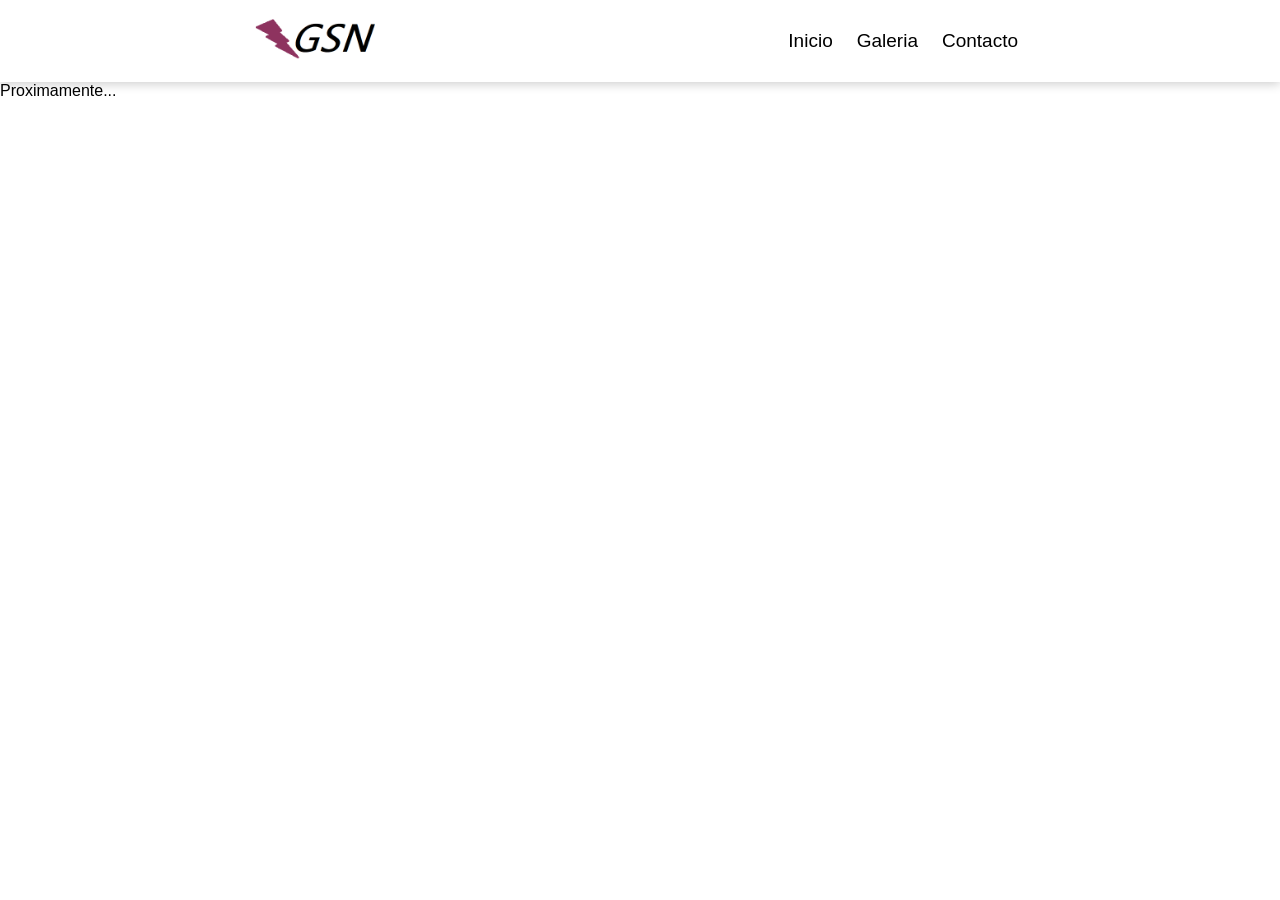
==== contacto.html @ 832ba258 "Organizacion de archivos en directorio" ====
<!DOCTYPE html>
<html lang="es">
	<head>
		<title>Gráfica San Nicolas</title>
		<meta charset="UTF-8">
		<meta name="viewport" content="width=device-width, initial-scale=1.0">

		<script src="js/header.js" defer></script>
		<!-- Hoja de estilos -->
		<link rel="stylesheet" href="css/styles.css">
	</head>
	<body>
		<header>
			<gsn-nav></gsn-nav>
		</header>
		<main>
            <div>
                Proximamente...
            </div>
		</main>
		

	</body>
</html>
---- css/styles.css ----
/*Aqui empieza lo del Header*/
:root{
  --gsn: #533745;
  --gsn-claro: #C58194;
  --gsn-oscuro: #49313D;
  --bg-gris:#D3D3D3;
  --bg-blanco: #fff
  --texto-nav: #fff;
  --linea-fin: #fff;
}
*{
	margin:0px;
	padding:0px;
	box-sizing: border-box;
	font-family: 'Lucida Grande', 'Lucida Sans Unicode', Verdana, sans-serif;	
	background-color: var(--bg-blanco);
}
.navbar{
	display:flex;
	justify-content: space-between;
	height:100%;
	align-items: center;
	background-color: var(--bg-blanco);
	/* background-color: var(--gsn); */
	padding:0px 250px;
	/* padding:18px 100px; */
	box-shadow: 0 2px 10px rgba(0,0,0,0.2);
}
.navbar .logo{
	width: auto;
    height: auto; 
    max-width: 100%;
    /* border: 0; */
}
/* .navbar .logo{ */
	/* color:var(--texto-nav); */
	/* font-size:28px; */
	/* font-weight:bold; */
/* } */
.navbar ul{
	display:flex;
	height:100%;
	justify-content: center;
}
.navbar ul li{
	display:flex;
	list-style: none;
	height:100%;
	position:relative;
	padding:0px 10px;
	/* padding:0px 2px; */
}
.navbar ul li:hover{
	background-color: var(--bg-gris);
}
.navbar ul li a{
	color:var(--texto-nav);
	text-decoration:none;
	font-size:19px;
	height:100%;
	height:100%;
	padding:30px 2px;
	position: relative;
  transition: color 0.3s ease-in-out;
}
.navbar ul li::before{
    content: "";
    position: absolute;
    bottom: 0;
    left: 0;
    width: 100%;
    height: 3px;
    background: linear-gradient(to right, var(--gsn-claro), var(--gsn-claro));
    transform: scaleX(0);
    transform-origin: bottom right;
    transition: transform 0.3s ease-in-out;
}
.navbar ul li:hover::before{
    transform: scaleX(1);
    transform-origin: bottom left;
}
.navbar ul li a:hover{
	color:var(--gsn-claro);
}


/*Aqui empieza lo del Main*/
.container {
  height: 80vh;
  position: relative;
  text-align: center;
  color: white;
  /* align-items: center; */
  overflow:hidden;
  background-color: black;
}
.container img{
  width: 100%;
  height: 100%;
  object-fit: cover;
  object-position: center;
  opacity: 50%;
}
/* Leyenda */
.leyenda {
  position: absolute;
  top: 25%;
  left: 20%;
  font-size:x-large;
  width:35vw;
  text-align: left;
}
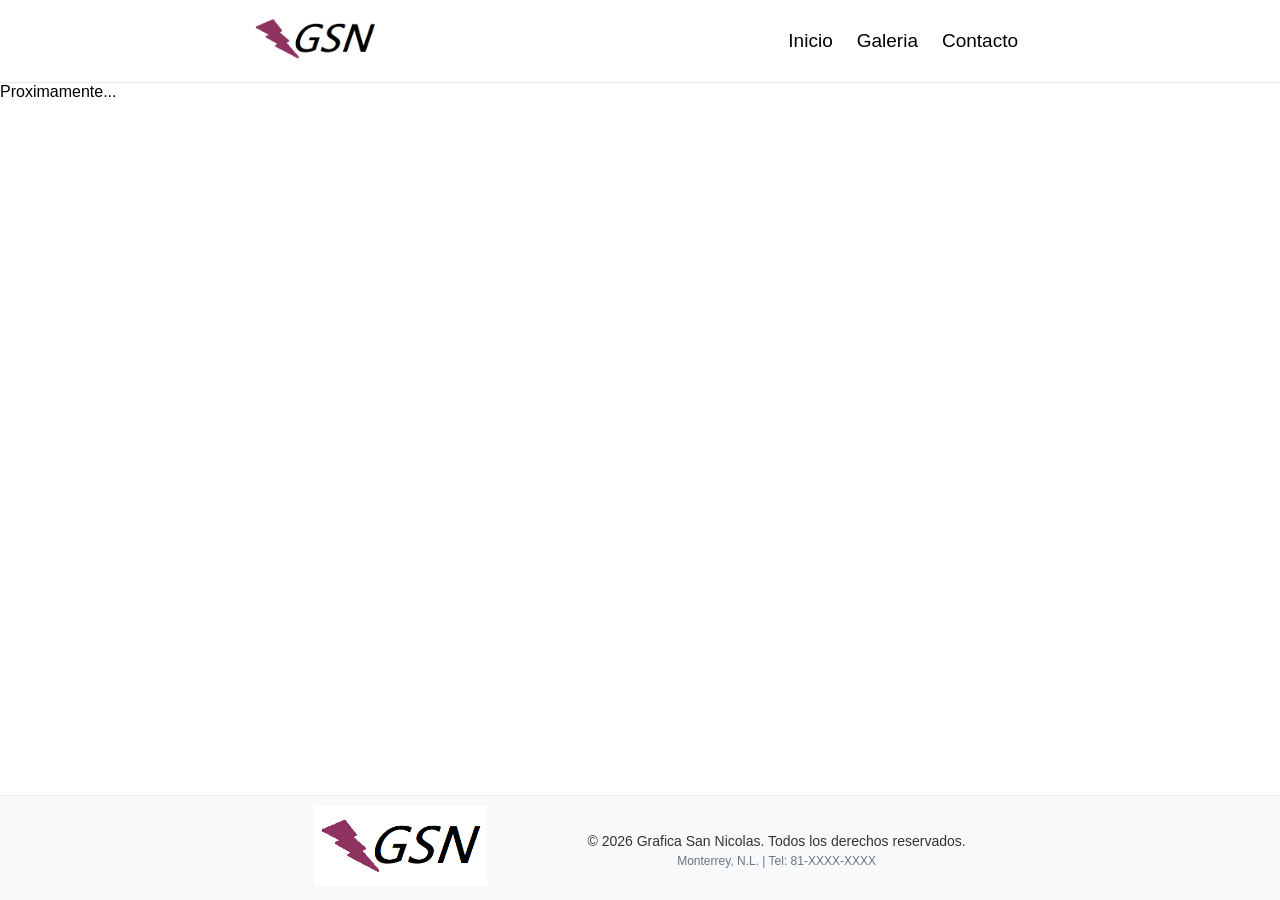
==== commit 7f42eb80: "Elaboración de footer para la pagina y flexbox" ====
--- a/contacto.html
+++ b/contacto.html
@@ -6,6 +6,7 @@
 		<meta name="viewport" content="width=device-width, initial-scale=1.0">
 
 		<script src="js/header.js" defer></script>
+		<script src="js/footer.js" defer></script>
 		<!-- Hoja de estilos -->
 		<link rel="stylesheet" href="css/styles.css">
 	</head>
@@ -18,7 +19,11 @@
                 Proximamente...
             </div>
 		</main>
+		<footer>
+			<gsn-footer></gsn-footer>
+		</footer>
 		
 
 	</body>
+	
 </html>
--- a/css/styles.css
+++ b/css/styles.css
@@ -1,4 +1,4 @@
-/*Aqui empieza lo del Header*/
+/*Toda la pagina*/
 :root{
   --gsn: #533745;
   --gsn-claro: #C58194;
@@ -15,6 +15,24 @@
 	font-family: 'Lucida Grande', 'Lucida Sans Unicode', Verdana, sans-serif;	
 	background-color: var(--bg-blanco);
 }
+html {
+  overflow-y: scroll;
+}
+html, body {
+    height: 100%;
+}
+body {
+    min-height: 100vh;
+    display: flex;
+    flex-direction: column;
+}
+main {
+    flex: 1;
+}
+
+
+
+/*Aqui empieza lo del Header*/
 .navbar{
 	display:flex;
 	justify-content: space-between;
@@ -24,10 +42,10 @@
 	/* background-color: var(--gsn); */
 	padding:0px 250px;
 	/* padding:18px 100px; */
-	box-shadow: 0 2px 10px rgba(0,0,0,0.2);
+  border-bottom: 1px solid #e9ecef;
 }
 .navbar .logo{
-	width: auto;
+	  width: auto;
     height: auto; 
     max-width: 100%;
     /* border: 0; */
@@ -85,7 +103,7 @@
 
 
 /*Aqui empieza lo del Main*/
-.container {
+.hero-image {
   height: 80vh;
   position: relative;
   text-align: center;
@@ -94,7 +112,7 @@
   overflow:hidden;
   background-color: black;
 }
-.container img{
+.hero-image img{
   width: 100%;
   height: 100%;
   object-fit: cover;
@@ -104,9 +122,54 @@
 /* Leyenda */
 .leyenda {
   position: absolute;
-  top: 25%;
+  top: 20%;
   left: 20%;
-  font-size:x-large;
+  font-size:xx-large;
   width:35vw;
   text-align: left;
+}
+
+/*Aqui empieza Footer*/
+
+
+footer {
+    background-color: #f8f9fa; /* Un fondo gris muy claro (cambialo si prefieres oscuro) */
+    color: #333333;            /* Texto gris oscuro para que sea legible */
+    padding: 10px 0px;        /* Espacio arriba y abajo */
+    font-family: sans-serif;
+    border-top: 1px solid #e9ecef; /* Una línea sutil para separarlo del resto de la página */
+}
+
+.footer{
+  display: flex;
+  align-items: center;
+  justify-content: center;
+}
+
+.footer div{
+  padding: 0px 50px;
+}
+
+.footer .logo img{
+	  width: auto;
+    height: 80px; 
+}
+
+.footer-text {
+  display: flex;
+  flex-direction: column;
+  justify-content: center;
+  text-align: center;
+}
+
+.footer-subtext1 {
+    font-size: 14px;
+    margin: 5px 0;
+    font-weight: 500;
+}
+
+.footer-subtext2 {
+    font-size: 12px;
+    color: #6c757d;            /* Texto un poco más claro para datos secundarios */
+    margin: 0;
 }
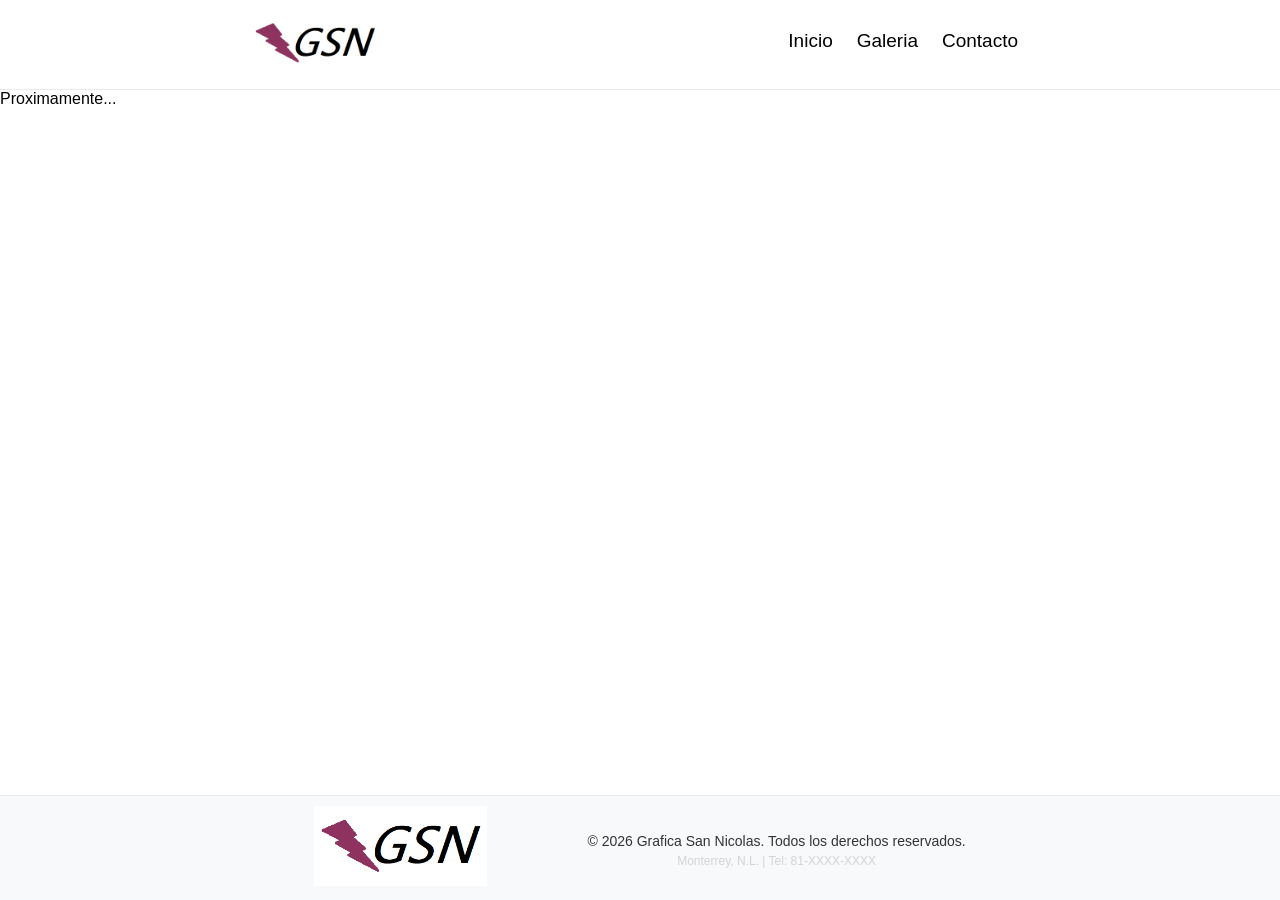
==== commit f971e459: "Header responsivo." ====
--- a/contacto.html
+++ b/contacto.html
@@ -9,6 +9,7 @@
 		<script src="js/footer.js" defer></script>
 		<!-- Hoja de estilos -->
 		<link rel="stylesheet" href="css/styles.css">
+		<link rel="stylesheet" href="https://use.fontawesome.com/releases/v5.8.1/css/all.css">
 	</head>
 	<body>
 		<header>
--- a/css/styles.css
+++ b/css/styles.css
@@ -4,8 +4,8 @@
   --gsn-claro: #C58194;
   --gsn-oscuro: #49313D;
   --bg-gris:#D3D3D3;
-  --bg-blanco: #fff
-  --texto-nav: #fff;
+  --bg-gris-oscuro:#4f4f55;
+  --bg-blanco: #fff;
   --linea-fin: #fff;
 }
 *{
@@ -13,7 +13,6 @@
 	padding:0px;
 	box-sizing: border-box;
 	font-family: 'Lucida Grande', 'Lucida Sans Unicode', Verdana, sans-serif;	
-	background-color: var(--bg-blanco);
 }
 html {
   overflow-y: scroll;
@@ -29,8 +28,6 @@
 main {
     flex: 1;
 }
-
-
 
 /*Aqui empieza lo del Header*/
 .navbar{
@@ -43,6 +40,7 @@
 	padding:0px 250px;
 	/* padding:18px 100px; */
   border-bottom: 1px solid #e9ecef;
+  min-height: 90px;
 }
 .navbar .logo{
 	  width: auto;
@@ -67,6 +65,9 @@
 	position:relative;
 	padding:0px 10px;
 	/* padding:0px 2px; */
+}
+.navbar ul li{
+	background-color: var(--bg-blanco);
 }
 .navbar ul li:hover{
 	background-color: var(--bg-gris);
@@ -100,10 +101,15 @@
 .navbar ul li a:hover{
 	color:var(--gsn-claro);
 }
+.navbar .burger{
+  display:none;
+}
 
 
 /*Aqui empieza lo del Main*/
 .hero-image {
+  min-height: 400px;
+  max-height: 800px;
   height: 80vh;
   position: relative;
   text-align: center;
@@ -111,6 +117,7 @@
   /* align-items: center; */
   overflow:hidden;
   background-color: black;
+  z-index: 0;
 }
 .hero-image img{
   width: 100%;
@@ -124,7 +131,7 @@
   position: absolute;
   top: 20%;
   left: 20%;
-  font-size:xx-large;
+  font-size: clamp(1rem, 4vw, 2rem);
   width:35vw;
   text-align: left;
 }
@@ -163,13 +170,86 @@
 }
 
 .footer-subtext1 {
-    font-size: 14px;
-    margin: 5px 0;
-    font-weight: 500;
+  font-size: 14px;
+  margin: 5px 0;
+  font-weight: 500;
 }
 
 .footer-subtext2 {
-    font-size: 12px;
-    color: #6c757d;            /* Texto un poco más claro para datos secundarios */
-    margin: 0;
+  font-size: 12px;
+  color: var(--bg-gris);
+  margin: 0;
+}
+
+@media (max-width:700px){
+  .navbar{
+    padding:0;
+    display:block;
+  }
+
+  /* Cabecera fija de 90px */
+  .navbar-top{
+    position:relative;
+    height:90px;
+    border-bottom:1px solid #e9ecef;
+  }
+
+  /* Logo perfectamente centrado */
+  .navbar-top .logo{
+    position:absolute;
+
+    left:50%;
+    top:50%;
+
+    transform:translate(-50%, -50%);
+  }
+
+  /* Botón hamburguesa */
+  .navbar .burger{
+    display:flex;
+
+    justify-content:center;
+    align-items:center;
+
+    position:absolute;
+
+    top:0;
+    right:0;
+
+    width:90px;
+    height:90px;
+
+    text-decoration:none;
+    color:black;
+    font-size:32px;
+  }
+
+  /* Menú oculto */
+  .navbar .menu{
+    display:none;
+    flex-direction:column;
+    width:100%;
+  }
+
+  .navbar .menu li{
+    width:100%;
+    list-style:none;
+    text-align:center;
+    border-bottom:1px solid #eee;
+    z-index: 100;
+  }
+
+  .navbar .menu li a{
+    display:block;
+    width:100%;
+    padding:20px 0px;
+    text-align:center;
+    text-decoration:none;
+    color:black;
+  }
+
+  /* Menú abierto */
+  .navbar.responsive .menu{
+    display:flex;
+  }
 }
